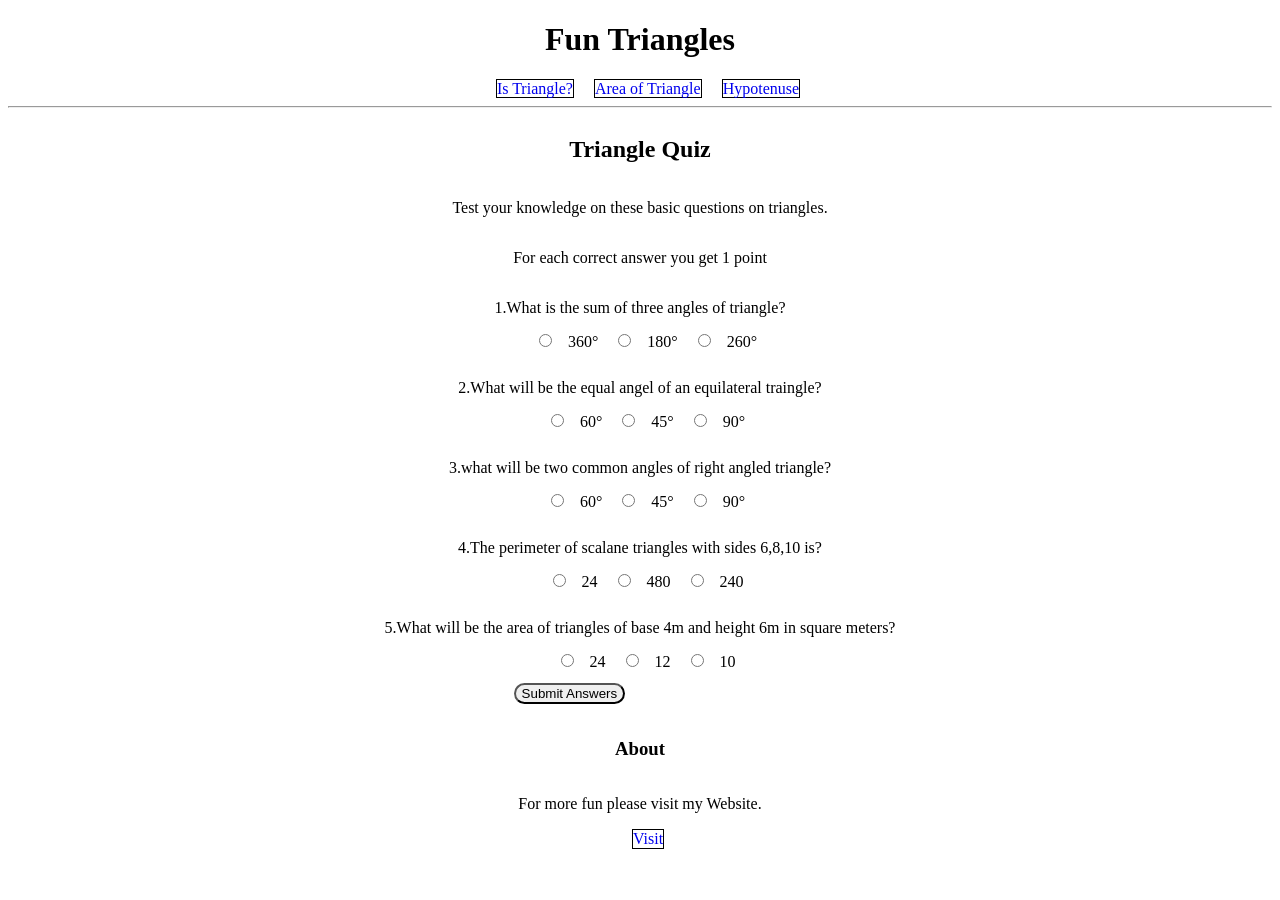
==== quiz.html @ 6a4f9a02 "before addition of css" ====
<!DOCTYPE html>
<html lang="en">
<head>
    <meta charset="UTF-8">
    <meta http-equiv="X-UA-Compatible" content="IE=edge">
    <meta name="viewport" content="width=device-width, initial-scale=1.0">
    <title>TriangleQuiz</title>
    <link rel="stylesheet" href="/styles.css">
</head>
<body>
    <header>
        <h1>Fun Triangles</h1>
        <a href=/pages/angles.html>Is Triangle?</a>  
        <a href=/pages/area.html>Area of Triangle</a>
        <a href=/pages/hypo.html>Hypotenuse </a>  
    </header>
          <hr>
          
        <form class="formlist">
            <div class="container">
                <h2 class="heading">Triangle Quiz</h2>
          <p>Test your knowledge on these basic questions on triangles.</p>
          <p>For each correct answer you get 1 point</p>
                <div class="q1">
                    <p >1.What is the sum of three angles of triangle?</p>
                   <label > <input type="radio" name="a1" value="360°">360°</label>
                   <label > <input type="radio" name="a1"value="180°" >180°</label>
                   <label > <input type="radio" name="a1" value="260°" >260°</label>
                </div>
                <div class="q2">
                    <p >2.What will be the equal angel of an equilateral traingle?</p>
                   <label > <input type="radio" name="a2" value="60°">60°</label>
                   <label > <input type="radio" name="a2"value="45°" >45°</label>
                   <label > <input type="radio" name="a2" value="90°" >90°</label>
                </div>
                <div class="q3">
                    <p >3.what will be two common angles of right angled triangle?</p>
                   <label > <input type="radio" name="a3" value="60°">60°</label>
                   <label > <input type="radio" name="a3"value="45°" >45°</label>
                   <label > <input type="radio" name="a3" value="90°" >90°</label>
                </div>
                <div class="q4">
                    <p >4.The perimeter of scalane triangles with sides 6,8,10 is?</p>
                   <label > <input type="radio" name="a4" value="24">24</label>
                   <label > <input type="radio" name="a4"value="480" >480</label>
                   <label > <input type="radio" name="a4" value="240" >240</label>
                </div>
                <div class="q5">
                    <p >5.What will be the area of triangles of base 4m and height 6m in square meters?</p>
                   <label > <input type="radio" name="a5" value="24">24</label>
                   <label > <input type="radio" name="a5"value="12" >12</label>
                   <label > <input type="radio" name="a5" value="10" >10</label>
                </div>
            </div>
        </form>
        <button class="submit">Submit Answers</button>
        <p class="msg"></p>
        <footer class="footer container">
            <h3>About</h3>
           <p>For more fun please visit my Website.</p>
           <a href="https://madhu-portfolio.netlify.app">Visit</a>
       </footer>
    
    <script src="scripts/quiz.js"></script>
</body>
</html>
---- styles.css ----
.container{
    display: flex;
    flex-direction: column;
    text-align: center;
}
a{
    border: 1px solid black;
    padding:max-content;
    text-decoration: none;
    margin-left: 1rem;
}
header{
    text-align: center;
}
input{
    margin: 1rem;
    margin-top: 0rem;
    width: fit-content;
    align-self: center;
}
.submit{
    margin-left: 40%;
    border-radius: 1rem;
}
.check{
    width: fit-content;
    align-self: center;
}
footer>a{
    width: fit-content;
    align-self: center;
}
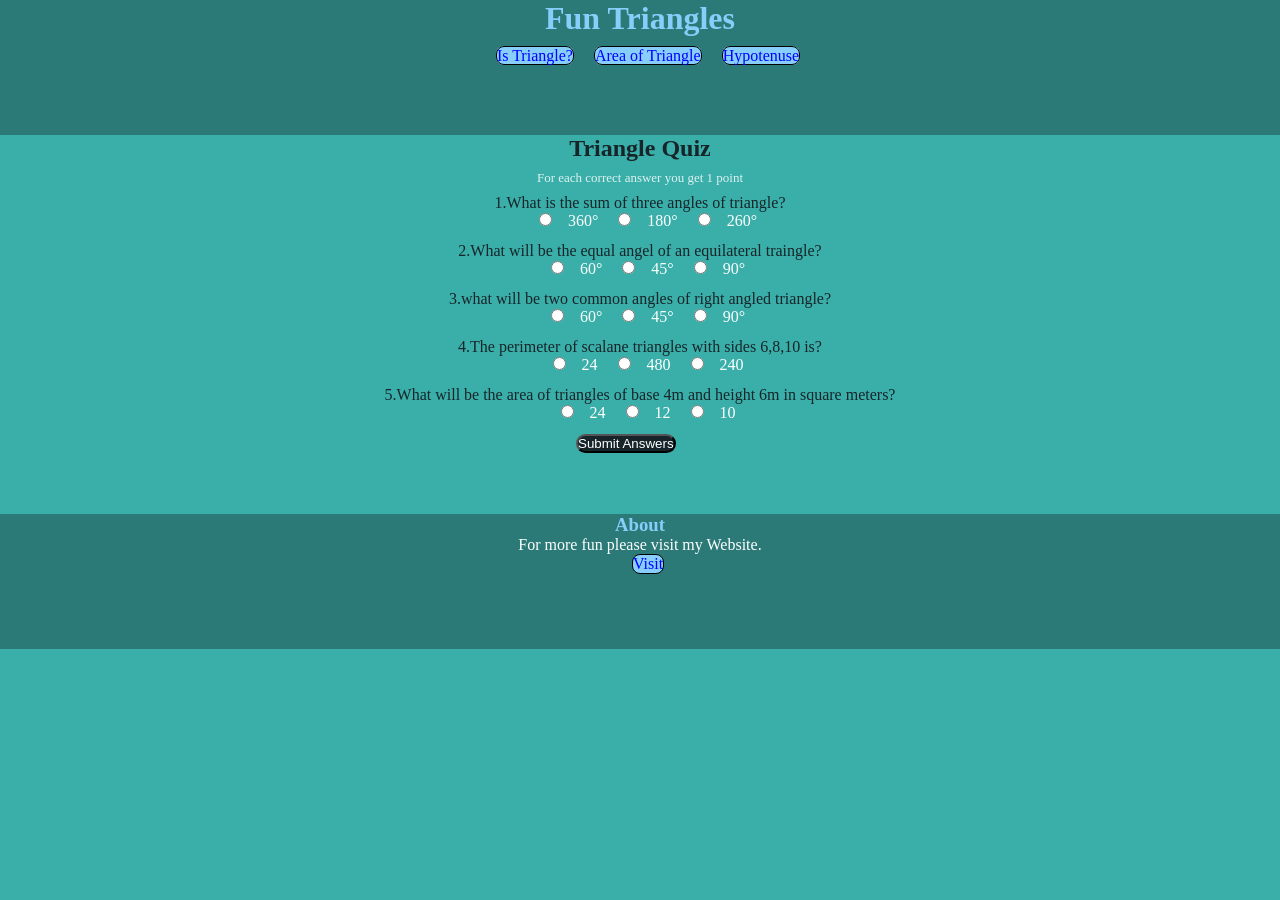
==== commit 4e76b093: "added styles" ====
--- a/quiz.html
+++ b/quiz.html
@@ -14,13 +14,13 @@
         <a href=/pages/area.html>Area of Triangle</a>
         <a href=/pages/hypo.html>Hypotenuse </a>  
     </header>
-          <hr>
+          
           
         <form class="formlist">
             <div class="container">
                 <h2 class="heading">Triangle Quiz</h2>
-          <p>Test your knowledge on these basic questions on triangles.</p>
-          <p>For each correct answer you get 1 point</p>
+         
+          <p class="qdes">For each correct answer you get 1 point</p>
                 <div class="q1">
                     <p >1.What is the sum of three angles of triangle?</p>
                    <label > <input type="radio" name="a1" value="360°">360°</label>
@@ -54,7 +54,7 @@
             </div>
         </form>
         <button class="submit">Submit Answers</button>
-        <p class="msg"></p>
+        <p class="qmsg"></p>
         <footer class="footer container">
             <h3>About</h3>
            <p>For more fun please visit my Website.</p>
--- a/styles.css
+++ b/styles.css
@@ -1,17 +1,52 @@
+*{
+    margin: 0;
+    padding: 0;
+}
 .container{
     display: flex;
     flex-direction: column;
     text-align: center;
+   
+}
+body{
+    background-color:#3aafa9 ;
+    color: #feffff;
+   
+}
+header>h1{
+    margin-bottom: 0.3em;
+    color:lightskyblue
+}
+h3{
+color:lightskyblue;
+}
+h2{
+color:#17252a
 }
 a{
     border: 1px solid black;
     padding:max-content;
     text-decoration: none;
     margin-left: 1rem;
+    background-color: lightskyblue;
+    color: blue;
+    border-radius: 0.5rem;
+    
+    
 }
 header{
+  
+    height: 15vh;
     text-align: center;
+    background-color: #2b7a78;
+    
 }
+.qdes{
+    color:#def2f1 ;
+    font-size: small;
+    margin: 0.5rem;
+}
+
 input{
     margin: 1rem;
     margin-top: 0rem;
@@ -19,14 +54,44 @@
     align-self: center;
 }
 .submit{
-    margin-left: 40%;
+   margin-left: 45%;
     border-radius: 1rem;
+    margin-bottom: 1rem;
+    background-color: #17252a;
+    color: #feffff;
 }
 .check{
     width: fit-content;
     align-self: center;
+    background-color: #17252a;
+    color: #feffff;
+    border-radius: 0.5rem;
+    margin-bottom: 1rem;
 }
 footer>a{
     width: fit-content;
     align-self: center;
+     background-color: lightskyblue;
+    color: blue;
+    border-radius: 0.5rem;
+}
+footer{
+    background-color: #2b7a78;
+    margin-top: 5vh;
+    height: 15vh;
+    
+}
+form>div>div>p{
+    color:#17252a ;
+}
+.msg{
+    color: #17252a;
+    margin:1rem;
+    font-size:larger;
+}
+.qmsg{
+    color: #17252a;
+    margin:1rem;
+    font-size:larger;
+    text-align: center;
 }
